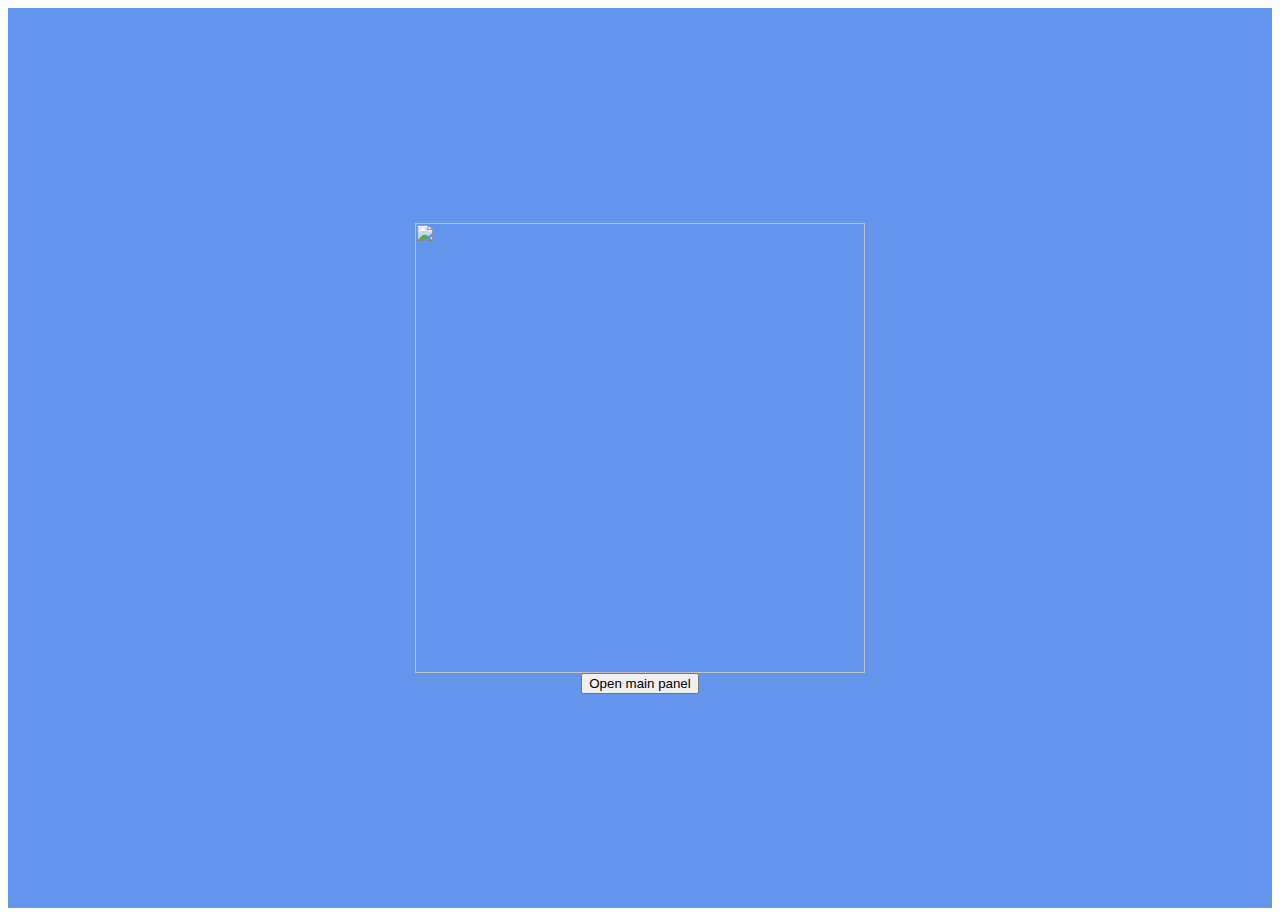
==== templates/index.html @ 90ad19e5 "Add files via upload" ====
<!DOCTYPE html>
<html lang="en">
<head>
    <meta charset="UTF-8">
    <meta name="viewport" content="width=device-width, initial-scale=1.0">
    <title>Document</title>
    <link rel="stylesheet" href="https://stackpath.bootstrapcdn.com/bootstrap/4.5.0/css/bootstrap.min.css" integrity="sha384-9aIt2nRpC12Uk9gS9baDl411NQApFmC26EwAOH8WgZl5MYYxFfc+NcPb1dKGj7Sk" crossorigin="anonymous">
    <style>
        #first{
            width:100%;
            height: 100vh;
            background-color: cornflowerblue;
            display:flex;
            align-items: center;
            justify-content: center;
            flex-direction: column;

        }
        img{
            width:50vh;
            height:50vh !important;
            display:flex;
        }
    </style>
</head>
<body>
    <div id="first">

                <img src="static/logostart2.svg">
                
                
               
             <div id="btns"> 
			 <!-- <a href="/respons.html" ><button class="btn btn-light" >Open main panel</button></a> -->
			 <form id="openform"  action="" method="POST">
                <input  class="btn btn-light" type="submit" id="open" name="open" value="Open main panel">
             </form>
			 
			 </div> 
            </div>
        

</body>
</html>
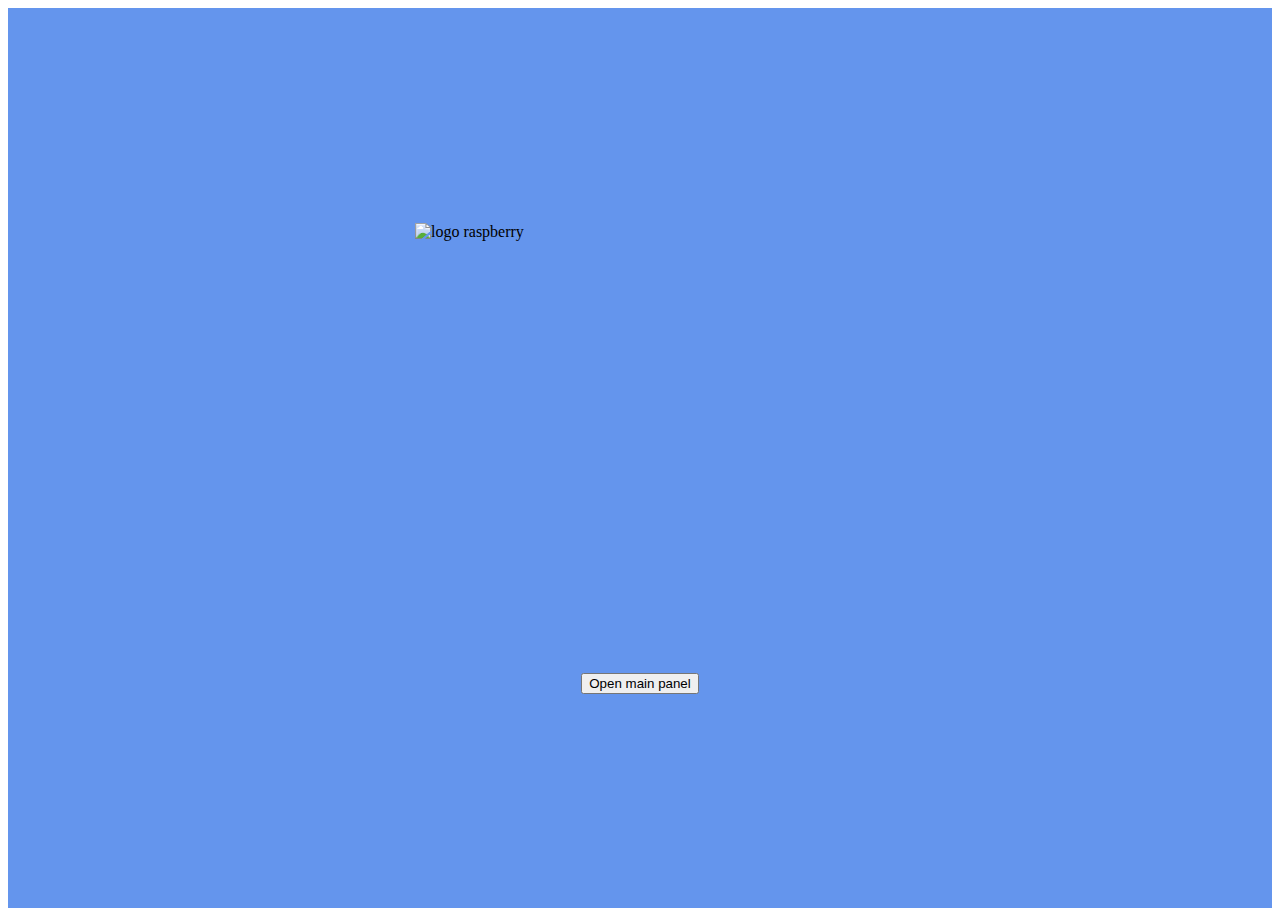
==== commit 5a2279eb: "Update index.html" ====
--- a/templates/index.html
+++ b/templates/index.html
@@ -26,13 +26,13 @@
 <body>
     <div id="first">
 
-                <img src="static/logostart2.svg">
+                <img src="static/logostart2.svg" alt="logo raspberry">
                 
                 
                
              <div id="btns"> 
 			 <!-- <a href="/respons.html" ><button class="btn btn-light" >Open main panel</button></a> -->
-			 <form id="openform"  action="" method="POST">
+			 <form id="openform" method="POST">
                 <input  class="btn btn-light" type="submit" id="open" name="open" value="Open main panel">
              </form>
 			 
@@ -41,4 +41,4 @@
         
 
 </body>
-</html>+</html>
